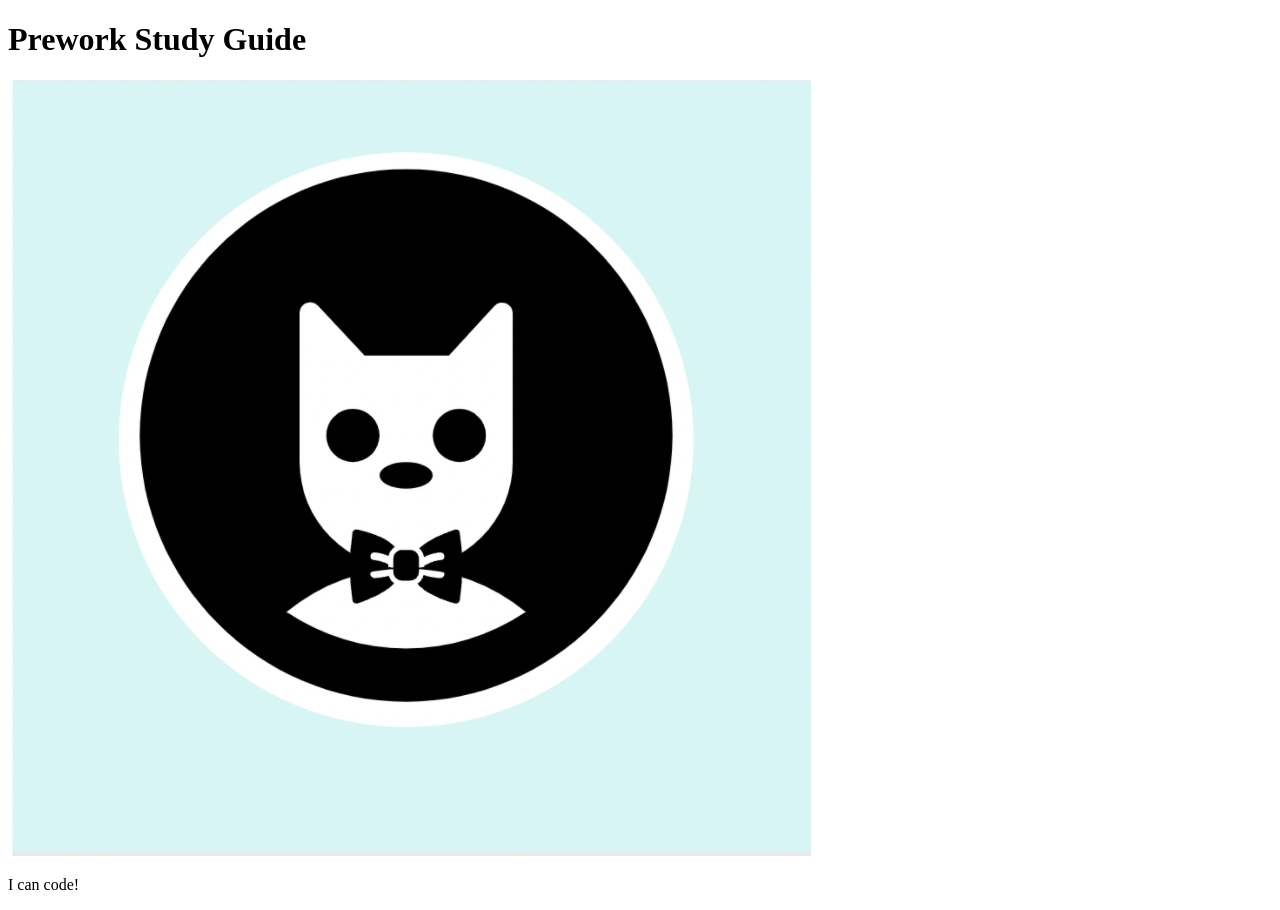
==== prework-study-guide/index.html @ 51a6ee76 "add starter code" ====
<!DOCTYPE html>
<html lang="en">
  <head>
    <meta charset="UTF-8" />
    <meta http-equiv="X-UA-Compatible" content="IE=edge" />
    <meta name="viewport" content="width=device-width, initial-scale=1.0" />
    <title>Prework Study Guide</title>
  </head>
  <body>
    <header id="top">
      <h1>Prework Study Guide</h1>
      <img src="./assets/bowtie-cat.png" alt="Profile image of cat wearing a bow tie." />
    </header>
    <main>
      <!-- Student code goes here -->
    </main>

    <footer>
      <p>I can code!</p>
    </footer>
  </body>
</html>
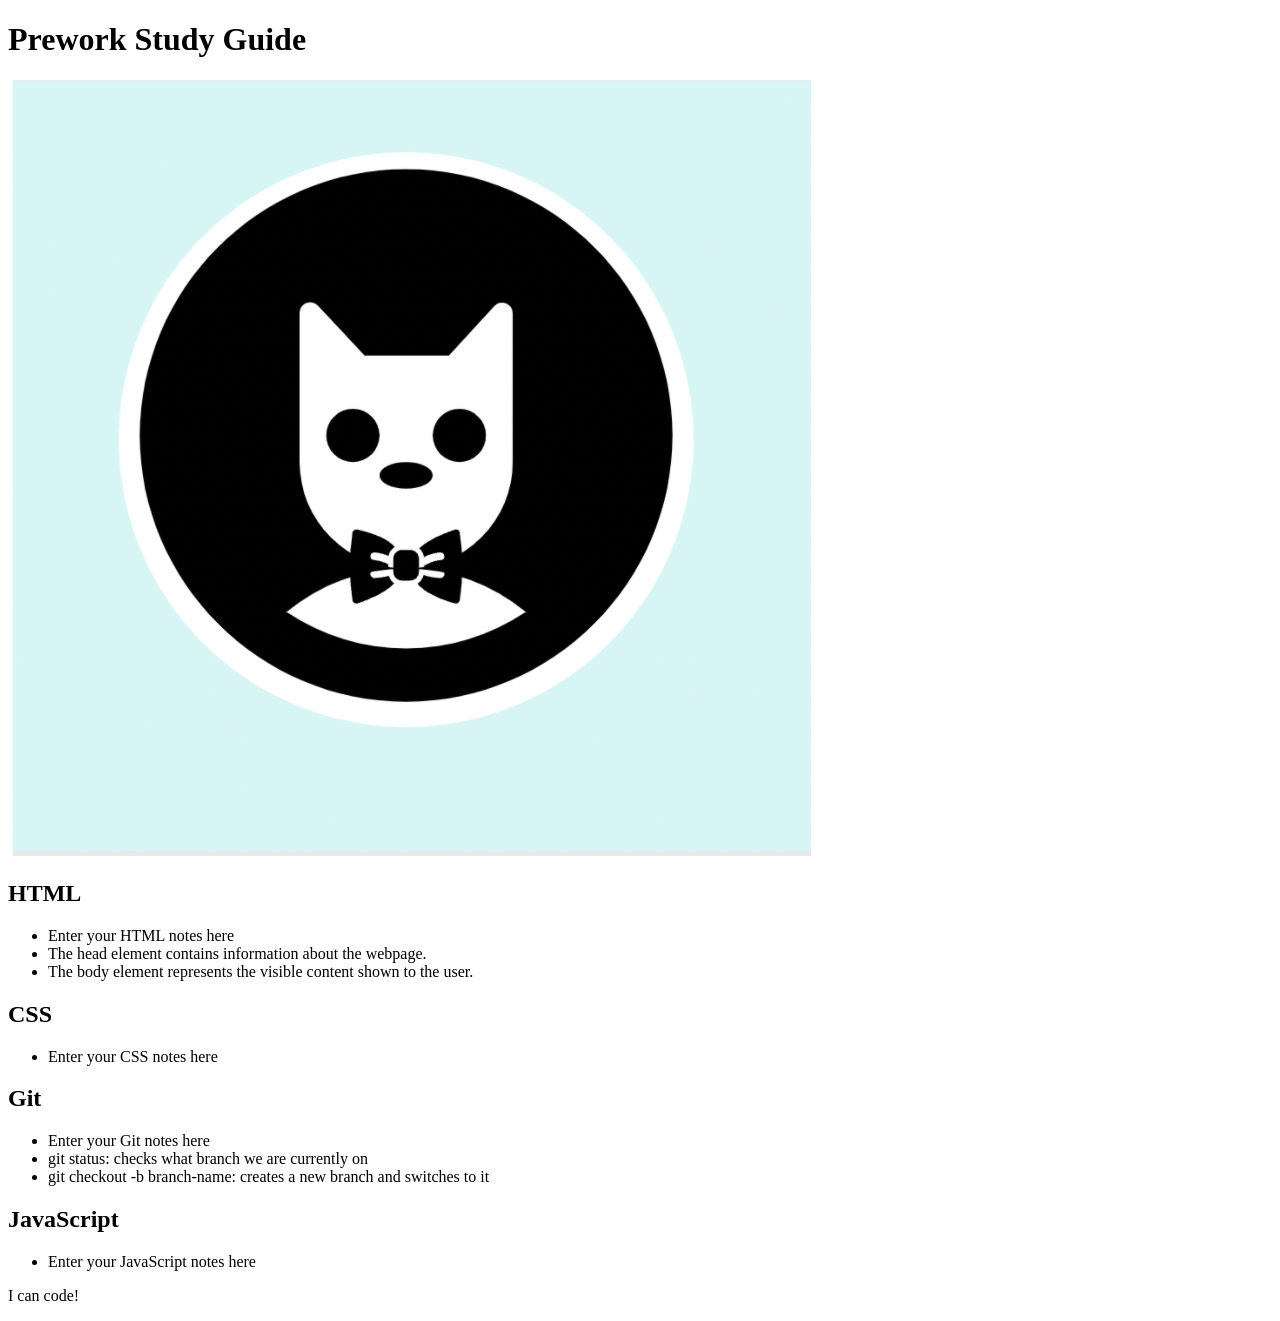
==== commit 9aa117e8: "added code to HTML file" ====
--- a/prework-study-guide/index.html
+++ b/prework-study-guide/index.html
@@ -12,7 +12,49 @@
       <img src="./assets/bowtie-cat.png" alt="Profile image of cat wearing a bow tie." />
     </header>
     <main>
-      <!-- Student code goes here -->
+      <section class="card" id="html-section">
+
+        <h2>HTML</h2>
+     <ul>
+       <li>Enter your HTML notes here</li>
+
+       <li>The head element contains information about the webpage.</li>
+
+       <li>The body element represents the visible content shown to the user.</li>
+     </ul>
+
+      </section>
+   
+      <section class="card" id="css-section">
+
+        <h2>CSS</h2>
+     <ul>
+       <li>Enter your CSS notes here</li>
+     </ul>
+
+      </section>
+   
+      <section class="card" id="git-section">
+   
+        <h2>Git</h2>
+     <ul>
+       <li>Enter your Git notes here</li>
+
+       <li>git status: checks what branch we are currently on</li>
+
+       <li>git checkout -b branch-name: creates a new branch and switches to it</li>
+     </ul>
+
+      </section>
+   
+      <section class="card" id="javascript-section">
+   
+        <h2>JavaScript</h2>
+     <ul>
+       <li>Enter your JavaScript notes here</li>
+     </ul>
+
+      </section>
     </main>
 
     <footer>
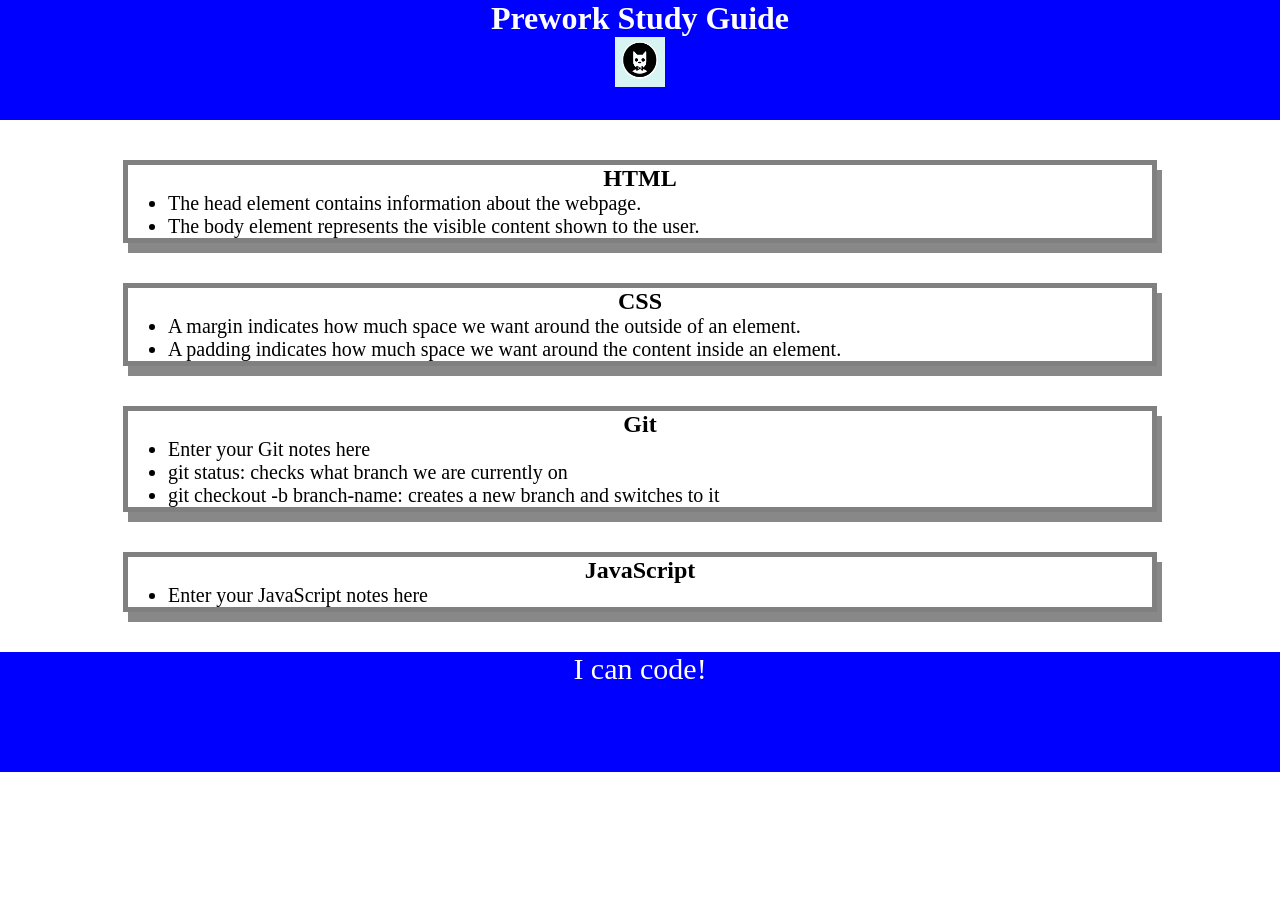
==== commit d76b2298: "added CSS to project" ====
--- a/prework-study-guide/index.html
+++ b/prework-study-guide/index.html
@@ -5,6 +5,7 @@
     <meta http-equiv="X-UA-Compatible" content="IE=edge" />
     <meta name="viewport" content="width=device-width, initial-scale=1.0" />
     <title>Prework Study Guide</title>
+    <link rel="stylesheet" href="./assets/style.css">
   </head>
   <body>
     <header id="top">
@@ -16,11 +17,11 @@
 
         <h2>HTML</h2>
      <ul>
-       <li>Enter your HTML notes here</li>
 
        <li>The head element contains information about the webpage.</li>
 
        <li>The body element represents the visible content shown to the user.</li>
+       
      </ul>
 
       </section>
@@ -29,7 +30,11 @@
 
         <h2>CSS</h2>
      <ul>
-       <li>Enter your CSS notes here</li>
+
+      <li>A margin indicates how much space we want around the outside of an element.</li>
+
+      <li>A padding indicates how much space we want around the content inside an element.</li>
+
      </ul>
 
       </section>
--- a/prework-study-guide/assets/style.css
+++ b/prework-study-guide/assets/style.css
@@ -0,0 +1,42 @@
+* {
+       margin: 0;
+       padding: 0;
+   }
+
+header,
+footer {
+    width: 100%;
+    height: 120px;
+    background-color: blue;
+    color: white;
+}
+
+h1,
+h2 {
+    text-align: center;
+}
+
+img {
+    display: block;
+    height: 50px;
+    width: 50px;
+    margin-left: auto;
+    margin-right: auto;
+}
+
+ul {
+    padding-left: 40px;
+    font-size: 20px;
+}
+
+p {
+    text-align: center;
+    font-size: 30px;
+  }
+
+  .card {
+    width: 80%;
+    margin: 40px auto;
+    border: 5px solid gray;
+    box-shadow: 5px 10px #888888;
+  } 
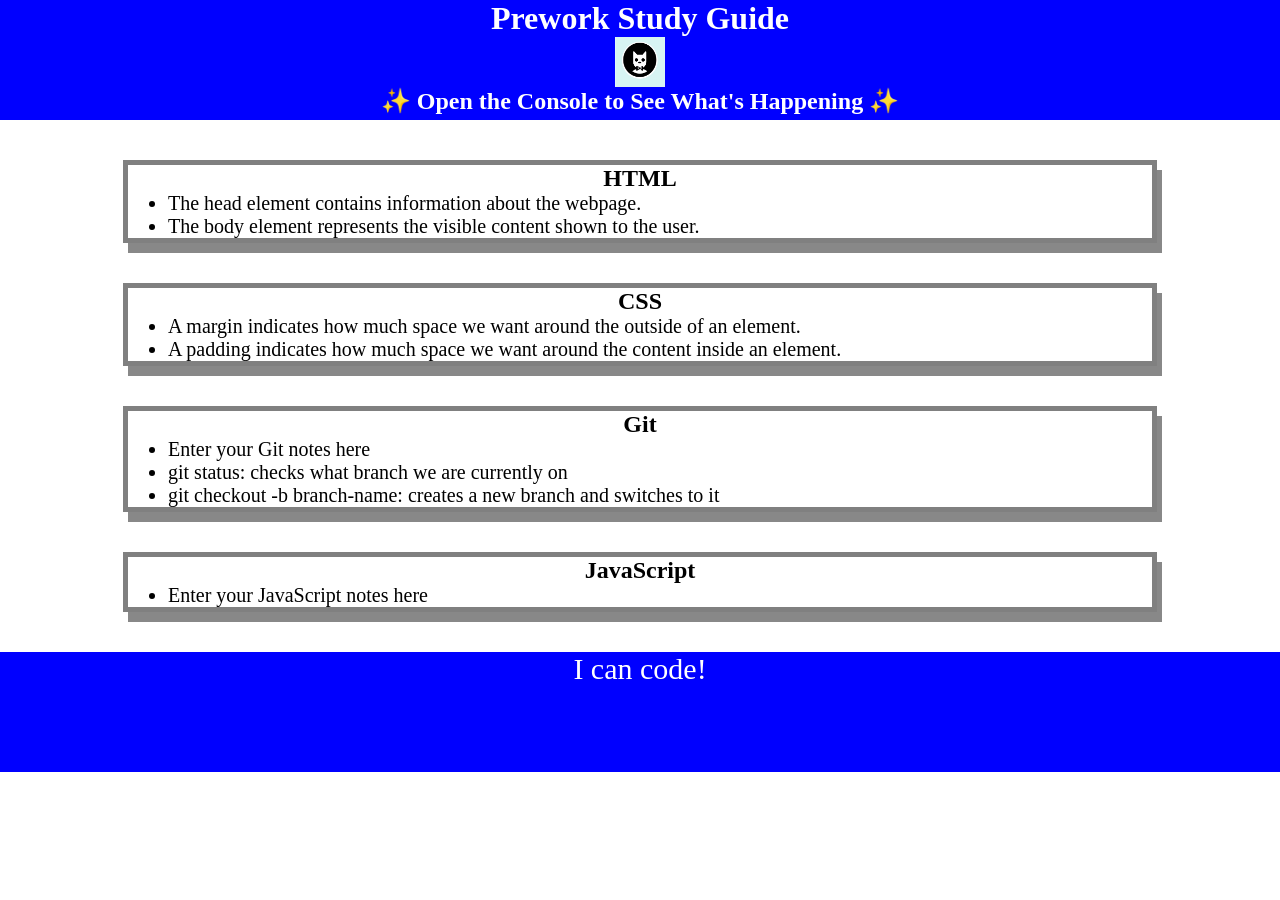
==== commit f3a995ad: "<completed 3.3>" ====
--- a/prework-study-guide/index.html
+++ b/prework-study-guide/index.html
@@ -11,6 +11,7 @@
     <header id="top">
       <h1>Prework Study Guide</h1>
       <img src="./assets/bowtie-cat.png" alt="Profile image of cat wearing a bow tie." />
+      <h2>✨ Open the Console to See What's Happening ✨</h2>
     </header>
     <main>
       <section class="card" id="html-section">
@@ -64,6 +65,9 @@
 
     <footer>
       <p>I can code!</p>
+      
     </footer>
+
+    <script src="./assets/script.js"></script>
   </body>
 </html>
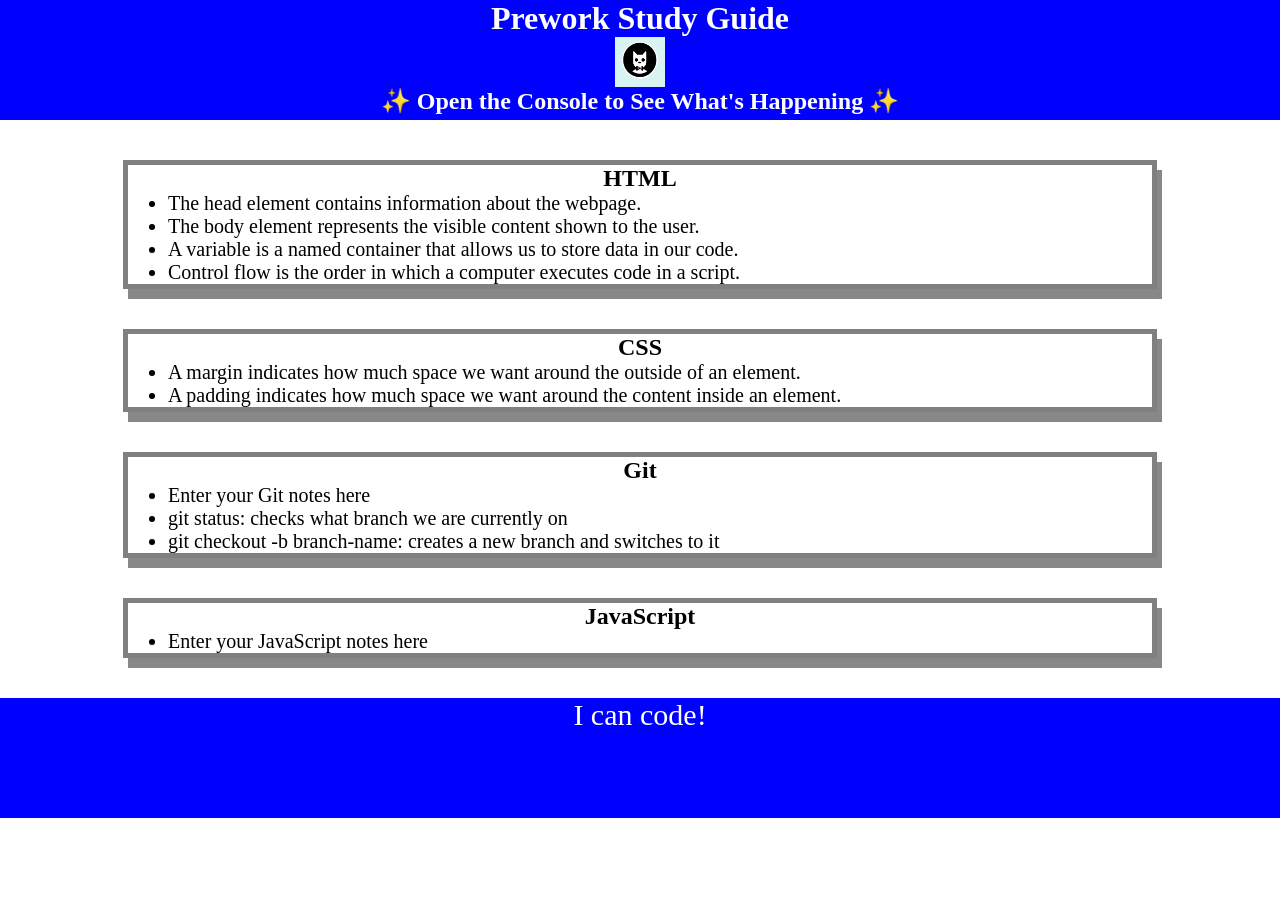
==== commit 9d44ed02: "<finished javascript>" ====
--- a/prework-study-guide/index.html
+++ b/prework-study-guide/index.html
@@ -22,6 +22,10 @@
        <li>The head element contains information about the webpage.</li>
 
        <li>The body element represents the visible content shown to the user.</li>
+
+       <li>A variable is a named container that allows us to store data in our code.</li>
+
+       <li>Control flow is the order in which a computer executes code in a script.</li>
        
      </ul>
 
